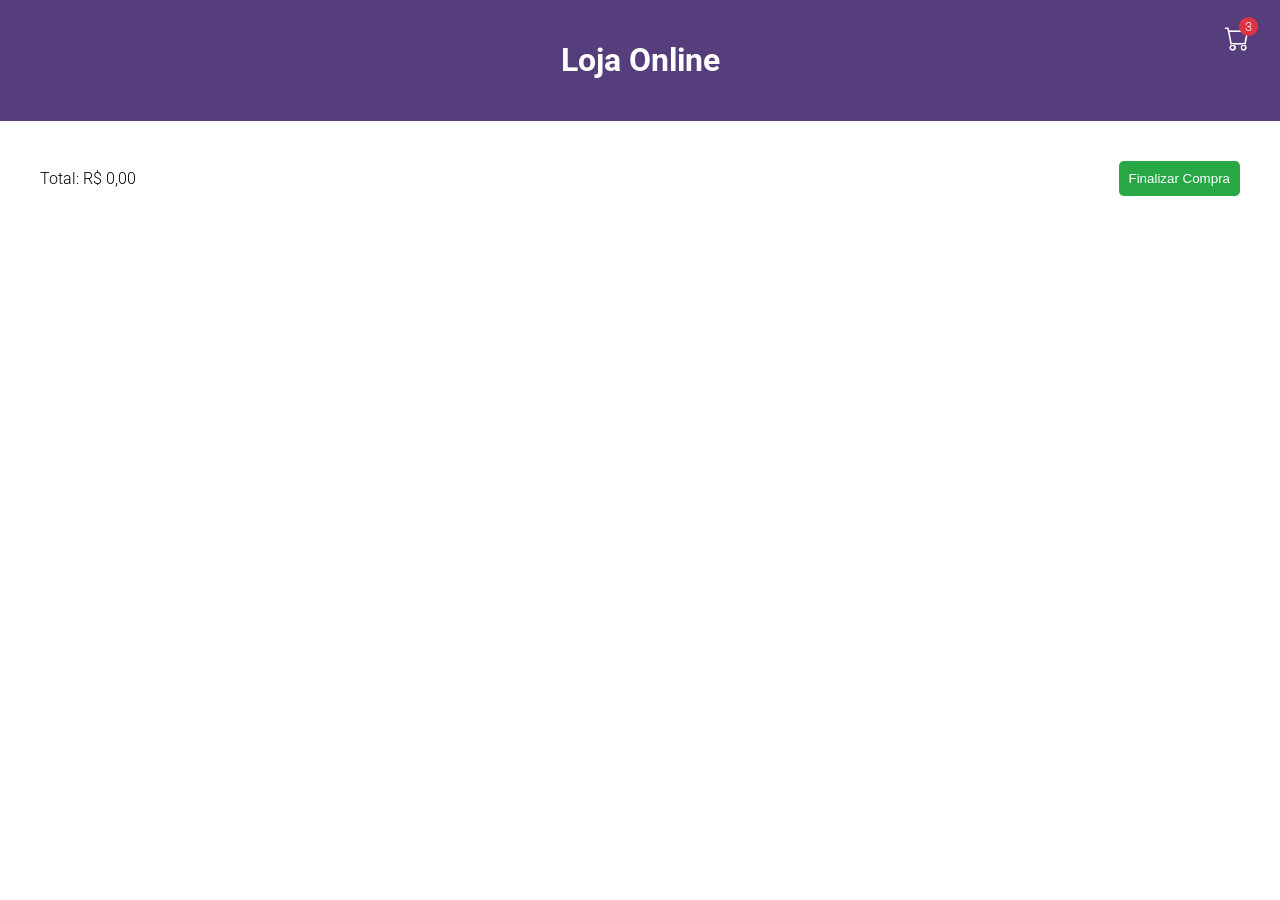
==== carrinho.html @ 8c048bd1 "eba" ====
<!DOCTYPE html>
<html lang="pt-BR">

<head>
    <meta charset="UTF-8">
    <meta name="viewport" content="width=device-width, initial-scale=1.0">
    <title>Carrinho de Compras</title>
    <link rel="stylesheet" href="styles.css">
</head>

<body>
    <header>
        <h1>Loja Online</h1>
        <div class="carrinho-badge">
            <a href="#">
                <i class="bi bi-cart icone-carrinho"></i>
                <span class="contador">3</span>
            </a>
        </div>
    </header>

    <main class="carrinho">
        <div class="total">
            <p id="total-preco">Total: R$ 0,00</p>
            <button class="botao-comprar">Finalizar Compra</button>
        </div>
    </main>
    <script> 
        let carrinho = JSON.parse(localStorage.getItem('carrinho'));
        const listaCarrinho = document.querySelector('.carrinho');
        const totalPreco = document.querySelector('#total-preco');

        function removerItem(index) { 
            carrinho.splice(index, 1); 
            localStorage.setItem('carrinho', JSON.stringify(carrinho)); 
            carregarCarrinho(); 
        }
        for (let index = 0; index < carrinho.length; index++) {
            botaoRemover[index].addEventListener('click', removerItem(index))
        }
        function carregarCarrinho() {
            let total = 0;
            carrinho.forEach(produto => {
                const itemCarrinho = document.createElement('div');
                itemCarrinho.classList.add('item-carrinho');

                itemCarrinho.innerHTML = `
                    <div class="item">                        
                        <img src="https://picsum.photos/300/500" alt="Imagem do Produto" class="item-img">
                        <div class="item-info">
                            <h2>${produto.nome}</h2>
                            <p class="preco">${produto.preco}</p>
                            <label>Quantidade:</label>
                            <input type="number" min="1" value="${produto.quantidade}" class="quantidade">
                        <div>
                    </div>
                    <button class="botao-remover">Remover</button>
                `;
                const botaoRemover = itemCarrinho.querySelector('.botao-remover');
                botaoRemover.addEventListener('click', () => removerItem(index));

                listaCarrinho.appendChild(itemCarrinho);
            });
        }        
        document.addEventListener('DOMContentLoaded', carregarCarrinho);

    </script>

</body>

</html>
---- styles.css ----
@import url("https://cdn.jsdelivr.net/npm/bootstrap-icons@1.11.3/font/bootstrap-icons.min.css");
@import url('https://fonts.googleapis.com/css2?family=Roboto:ital,wght@0,100;0,300;0,400;0,500;0,700;0,900;1,100;1,300;1,400;1,500;1,700;1,900&display=swap');
/* Estilos Gerais */
body {
    font-family: "Roboto", sans-serif;
    font-weight: 300;

    margin: 0;
    padding: 0;
    display: flex;
    flex-direction: column;
    align-items: center;
  }
  
  header {
    width: 100%;
    background-color: #563d7c;
    color: #fff;
    padding: 1em;
    text-align: center;
    position: relative;
    padding: 20px;
  }
  
  .carrinho-badge {
    position: absolute;
    top: 25px;
    right: 50px;
    
  }
  
  .icone-carrinho {
    width: 30px;
    height: 30px;

    color: #fff;
    font-size: 25px;
    
  }
  
  .contador {
    position: absolute;
    top: -8px;
    right: -8px;
    background-color: #dc3545;
    color: #fff;
    padding: 2px 6px;
    border-radius: 50%;
    font-size: 0.8em;
  }
  
  main {
    width: 1200px;
    padding: 2em;
  }
  
  /* Lista de Produtos */
  .lista-produtos {
    display: grid;
    grid-template-columns: repeat(auto-fit, minmax(200px, 1fr));
    gap: 20px;
  }
  
  .produto-item {
    display: flex;
    flex-direction: column;
    align-items: center;
    border: 1px solid #ddd;
    padding: 1em;
    border-radius: 8px;
    text-align: center;
  }
  
  .produto-img {
    max-width: 100%;
    object-fit: cover;
    border-radius: 5px;
  }
  
  .preco {
    font-size: 1.2em;
    color: #28a745;
  }
  
  .botao {
    padding: 8px 12px;
    background-color: #563d7c;
    color: #fff;
    text-decoration: none;
    border-radius: 5px;
    margin-top: 10px;
  }
  
  
  /* Tela do Carrinho */
  .carrinho {
    display: flex;
    flex-direction: column;
    gap: 20px;
  }

  .item {
    display: flex;
    gap: 30px;
    align-items: center;
  }
  
  .item-carrinho {
    display: flex;
    align-items: center;
    border-bottom: 1px solid #ddd;
    padding-bottom: 10px;
    justify-content: space-between;
  }
  
  .item-img {
    width: 150px;
    height: 150px;
    object-fit: cover;
  }
  
  .item-info {
    display: flex;
    flex-direction: column;
  }
  
  #quantidade {
    width: 50px;
    padding: 10px;
  }
  
  .botao-remover {
    padding: 10px;
    background-color: #dc3545;
    color: #fff;
    border: none;
    cursor: pointer;
    border-radius: 5px;
  }
  
  .total {
    display: flex;
    justify-content: space-between;
    align-items: center;
  }
  
  .botao-comprar {
    padding: 10px;
    background-color: #28a745;
    color: #fff;
    border: none;
    cursor: pointer;
    border-radius: 5px;
  }
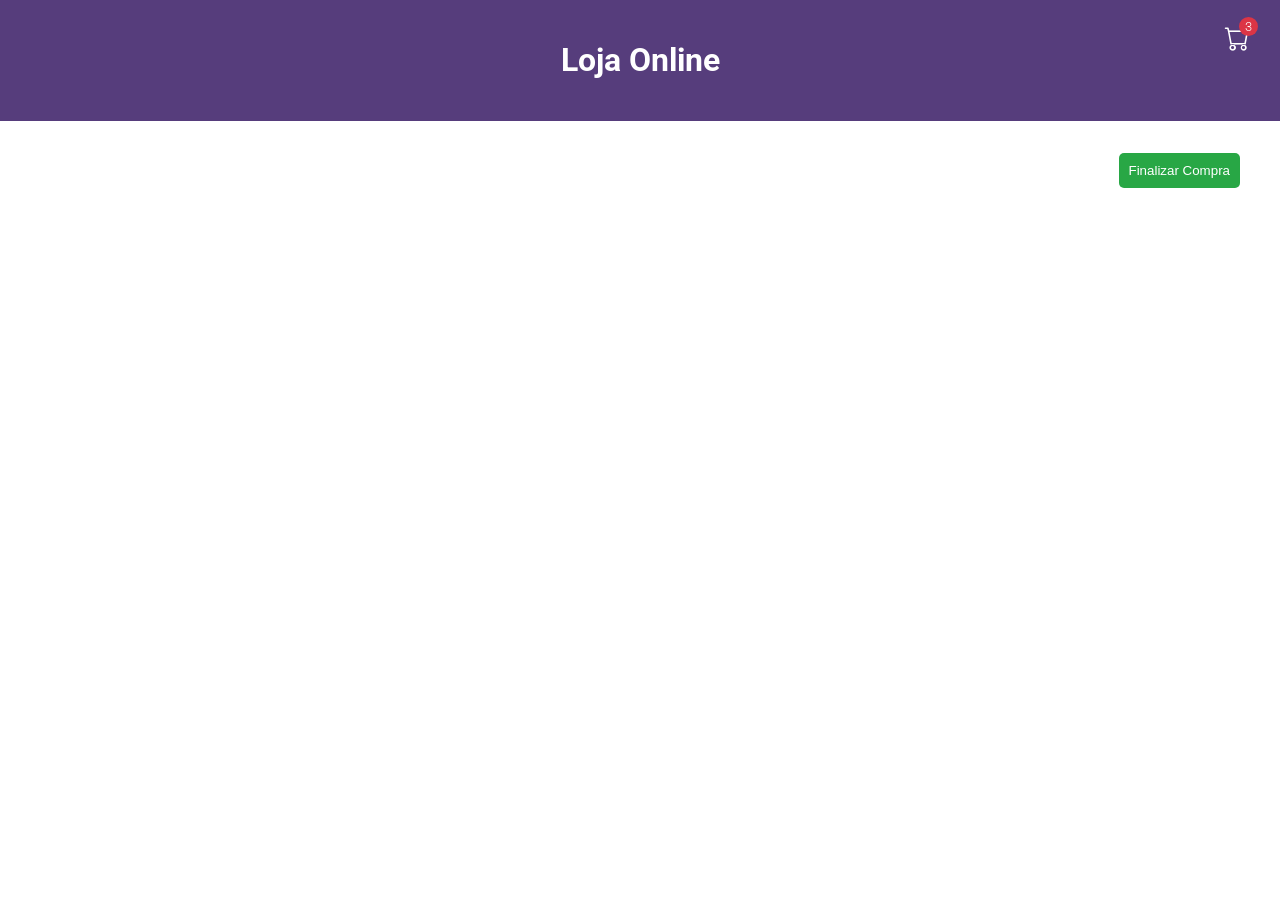
==== commit 00e6ad12: "kk" ====
--- a/carrinho.html
+++ b/carrinho.html
@@ -20,50 +20,116 @@
     </header>
 
     <main class="carrinho">
+
+        <!-- item 1 -->
+
         <div class="total">
-            <p id="total-preco">Total: R$ 0,00</p>
+            <p></p>
             <button class="botao-comprar">Finalizar Compra</button>
         </div>
     </main>
-    <script> 
-        let carrinho = JSON.parse(localStorage.getItem('carrinho'));
-        const listaCarrinho = document.querySelector('.carrinho');
-        const totalPreco = document.querySelector('#total-preco');
+    <script type="module">
+        import { somarProdutos, obterTodosProdutos, atualizarContador, adicionarProdutoAoCarrinho } from './script.js';
+        let carrinho = obterTodosProdutos()
+        let elementosNoCarrinho = carrinho.length;
+        let quant = document.querySelector('.contador');
+        let contador = document.querySelector('.contador')
+        let total = document.querySelector('.total p')
+        for (let index = 0; index < elementosNoCarrinho; index++) {
+            criarItemCarrinho(carrinho[index])
+            let totais = somarProdutos();
+            contador.innerText = atualizarContador()
+            let totalFormatado = (totais.somaPreco / 100).toFixed(2).replace('.', ','); // Dividi por 100 pq não tava saindo certo nessa bomba mds
+            total.innerText = `Total: ${totalFormatado || 'R$: 0,00'}`;// se n tiver nada aqui no valor ai fica zero msm
 
-        function removerItem(index) { 
-            carrinho.splice(index, 1); 
-            localStorage.setItem('carrinho', JSON.stringify(carrinho)); 
-            carregarCarrinho(); 
         }
-        for (let index = 0; index < carrinho.length; index++) {
-            botaoRemover[index].addEventListener('click', removerItem(index))
+        
+        for (let index = 0; index < 4; index++) {
+            let totais = somarProdutos();
+            contador.innerText = totais.somaQuantidade;
+            botaoAdicionar[index].addEventListener('click', (evento) =>{
+                evento.preventDefault()//para evitar q o link v apara outra página
+                let produtoExiste = false
+        for (let i = 0; i < carrinho.length; i++) {
+            let produto = carrinho[i];
+            if (produto.nome == produtoItemNome[index].textContent) {
+                produto.quantidade ++
+                produtoExiste = true
+            }
         }
-        function carregarCarrinho() {
-            let total = 0;
-            carrinho.forEach(produto => {
-                const itemCarrinho = document.createElement('div');
-                itemCarrinho.classList.add('item-carrinho');
+        if (!produtoExiste) {
+            let produto = {
+            "nome": produtoItemNome[index].textContent,
+            "preco": produtoItemPreco[index].textContent,
+            "quantidade": 1
+            }
+            carrinho.push(produto)
+        }
+        localStorage.setItem('carrinho', JSON.stringify(carrinho))
+        totais = somarProdutos();
+        contador.innerText = totais.somaQuantidade;
+    })  
+}
 
-                itemCarrinho.innerHTML = `
-                    <div class="item">                        
-                        <img src="https://picsum.photos/300/500" alt="Imagem do Produto" class="item-img">
-                        <div class="item-info">
-                            <h2>${produto.nome}</h2>
-                            <p class="preco">${produto.preco}</p>
-                            <label>Quantidade:</label>
-                            <input type="number" min="1" value="${produto.quantidade}" class="quantidade">
-                        <div>
-                    </div>
-                    <button class="botao-remover">Remover</button>
-                `;
-                const botaoRemover = itemCarrinho.querySelector('.botao-remover');
-                botaoRemover.addEventListener('click', () => removerItem(index));
 
-                listaCarrinho.appendChild(itemCarrinho);
-            });
-        }        
-        document.addEventListener('DOMContentLoaded', carregarCarrinho);
 
+        function criarItemCarrinho(produto){
+            const itemCarrinho = document.createElement('div');
+            itemCarrinho.classList.add('item-carrinho');
+
+            const botaoRemover = document.createElement('button');
+            botaoRemover.classList.add('botao-remover');
+            botaoRemover.textContent = 'Remover';
+
+            const item = document.createElement('div');
+            item.classList.add('item');
+
+            const itemImg = document.createElement('img');
+            itemImg.src = 'https://picsum.photos/300/500';
+            itemImg.classList.add('item-img');
+
+            const itemInfo = document.createElement('div');
+            itemInfo.classList.add('item-info');
+
+            const nomeProduto = document.createElement('h2');
+            nomeProduto.textContent = produto.nome;
+
+            const preco = document.createElement('p');
+            preco.classList.add('preco');
+            preco.textContent = produto.preco;
+            
+            const quantidade = document.createElement('label');
+            quantidade.textContent = 'Quantidade:';
+
+            const inputQuantidade = document.createElement('input');
+            inputQuantidade.type = 'number';
+            inputQuantidade.id = 'quantidade';
+            inputQuantidade.min = '1';
+            inputQuantidade.value = produto.quantidade
+
+            //tem que adiciona saui os bagulho/tag denreo da class 
+            item.appendChild(itemImg)
+
+            itemInfo.appendChild(nomeProduto)
+            itemInfo.appendChild(quantidade)
+            itemInfo.appendChild(inputQuantidade)
+            itemInfo.appendChild(preco)
+
+            item.appendChild(itemInfo)
+           
+
+            itemCarrinho.appendChild(item)//o item tem que add nessa ordem se n o botao vai primeiro
+            itemCarrinho.appendChild(botaoRemover)
+            //mds quanta  div dentro de div AAA SOCORRO
+
+            
+
+            
+            let carrinhoDiv = document.querySelector('.carrinho')
+            carrinhoDiv.prepend(itemCarrinho)//esse prepend aqui faz com que adicione logo no começo do main, assim o preço n fica la em cima tudo errado
+        }
+      
+        
     </script>
 
 </body>
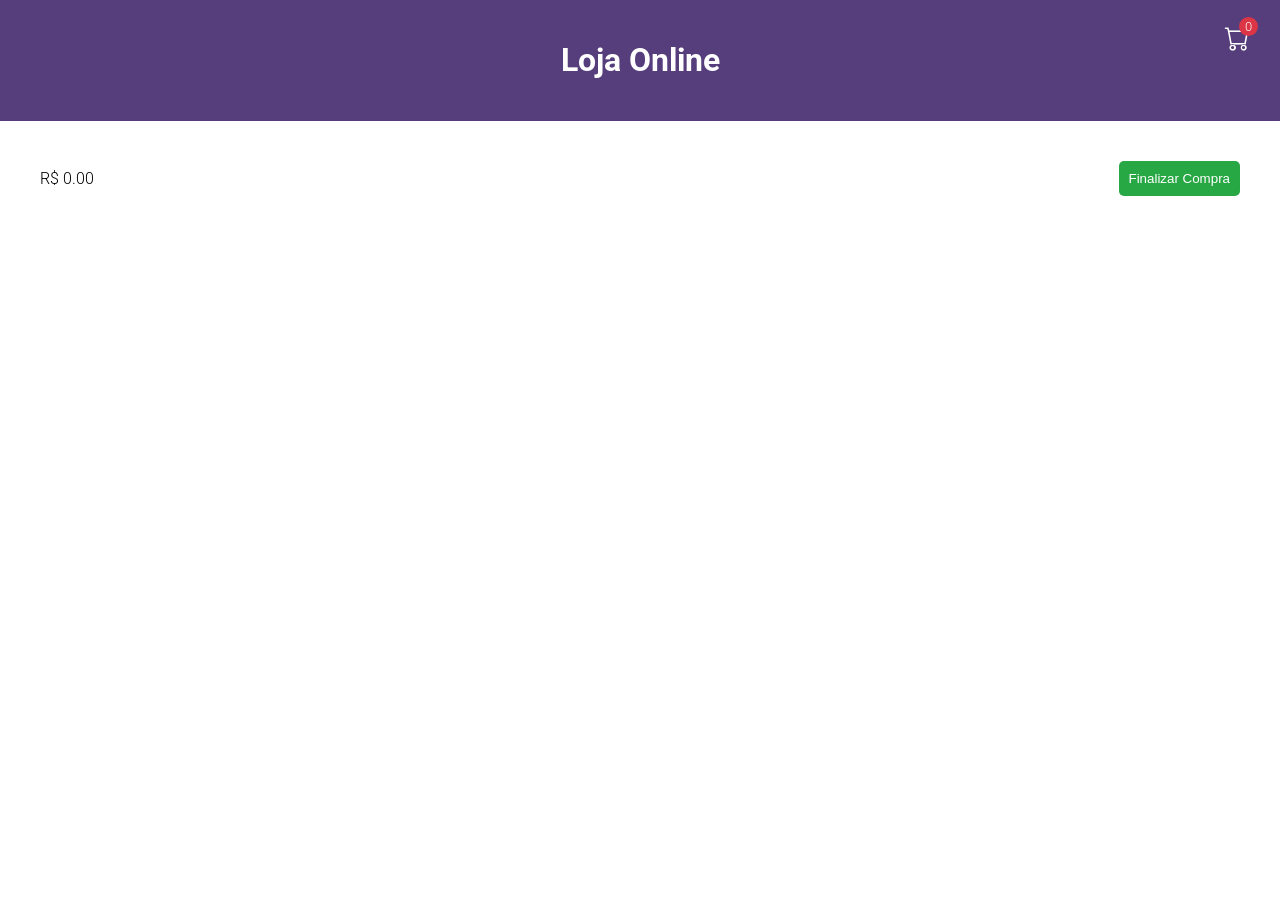
==== commit 22d51cb4: "pronto" ====
--- a/carrinho.html
+++ b/carrinho.html
@@ -14,122 +14,20 @@
         <div class="carrinho-badge">
             <a href="#">
                 <i class="bi bi-cart icone-carrinho"></i>
-                <span class="contador">3</span>
+                <span class="contador">0</span>
             </a>
         </div>
     </header>
 
     <main class="carrinho">
 
-        <!-- item 1 -->
-
+        
         <div class="total">
-            <p></p>
+            <p>Total: R$ 50,00</p>
             <button class="botao-comprar">Finalizar Compra</button>
         </div>
     </main>
-    <script type="module">
-        import { somarProdutos, obterTodosProdutos, atualizarContador, adicionarProdutoAoCarrinho } from './script.js';
-        let carrinho = obterTodosProdutos()
-        let elementosNoCarrinho = carrinho.length;
-        let quant = document.querySelector('.contador');
-        let contador = document.querySelector('.contador')
-        let total = document.querySelector('.total p')
-        for (let index = 0; index < elementosNoCarrinho; index++) {
-            criarItemCarrinho(carrinho[index])
-            let totais = somarProdutos();
-            contador.innerText = atualizarContador()
-            let totalFormatado = (totais.somaPreco / 100).toFixed(2).replace('.', ','); // Dividi por 100 pq não tava saindo certo nessa bomba mds
-            total.innerText = `Total: ${totalFormatado || 'R$: 0,00'}`;// se n tiver nada aqui no valor ai fica zero msm
-
-        }
-        
-        for (let index = 0; index < 4; index++) {
-            let totais = somarProdutos();
-            contador.innerText = totais.somaQuantidade;
-            botaoAdicionar[index].addEventListener('click', (evento) =>{
-                evento.preventDefault()//para evitar q o link v apara outra página
-                let produtoExiste = false
-        for (let i = 0; i < carrinho.length; i++) {
-            let produto = carrinho[i];
-            if (produto.nome == produtoItemNome[index].textContent) {
-                produto.quantidade ++
-                produtoExiste = true
-            }
-        }
-        if (!produtoExiste) {
-            let produto = {
-            "nome": produtoItemNome[index].textContent,
-            "preco": produtoItemPreco[index].textContent,
-            "quantidade": 1
-            }
-            carrinho.push(produto)
-        }
-        localStorage.setItem('carrinho', JSON.stringify(carrinho))
-        totais = somarProdutos();
-        contador.innerText = totais.somaQuantidade;
-    })  
-}
-
-
-
-        function criarItemCarrinho(produto){
-            const itemCarrinho = document.createElement('div');
-            itemCarrinho.classList.add('item-carrinho');
-
-            const botaoRemover = document.createElement('button');
-            botaoRemover.classList.add('botao-remover');
-            botaoRemover.textContent = 'Remover';
-
-            const item = document.createElement('div');
-            item.classList.add('item');
-
-            const itemImg = document.createElement('img');
-            itemImg.src = 'https://picsum.photos/300/500';
-            itemImg.classList.add('item-img');
-
-            const itemInfo = document.createElement('div');
-            itemInfo.classList.add('item-info');
-
-            const nomeProduto = document.createElement('h2');
-            nomeProduto.textContent = produto.nome;
-
-            const preco = document.createElement('p');
-            preco.classList.add('preco');
-            preco.textContent = produto.preco;
-            
-            const quantidade = document.createElement('label');
-            quantidade.textContent = 'Quantidade:';
-
-            const inputQuantidade = document.createElement('input');
-            inputQuantidade.type = 'number';
-            inputQuantidade.id = 'quantidade';
-            inputQuantidade.min = '1';
-            inputQuantidade.value = produto.quantidade
-
-            //tem que adiciona saui os bagulho/tag denreo da class 
-            item.appendChild(itemImg)
-
-            itemInfo.appendChild(nomeProduto)
-            itemInfo.appendChild(quantidade)
-            itemInfo.appendChild(inputQuantidade)
-            itemInfo.appendChild(preco)
-
-            item.appendChild(itemInfo)
-           
-
-            itemCarrinho.appendChild(item)//o item tem que add nessa ordem se n o botao vai primeiro
-            itemCarrinho.appendChild(botaoRemover)
-            //mds quanta  div dentro de div AAA SOCORRO
-
-            
-
-            
-            let carrinhoDiv = document.querySelector('.carrinho')
-            carrinhoDiv.prepend(itemCarrinho)//esse prepend aqui faz com que adicione logo no começo do main, assim o preço n fica la em cima tudo errado
-        }
-      
-        
+    <script  src="carrinho.js">
     </script>
 
 </body>
